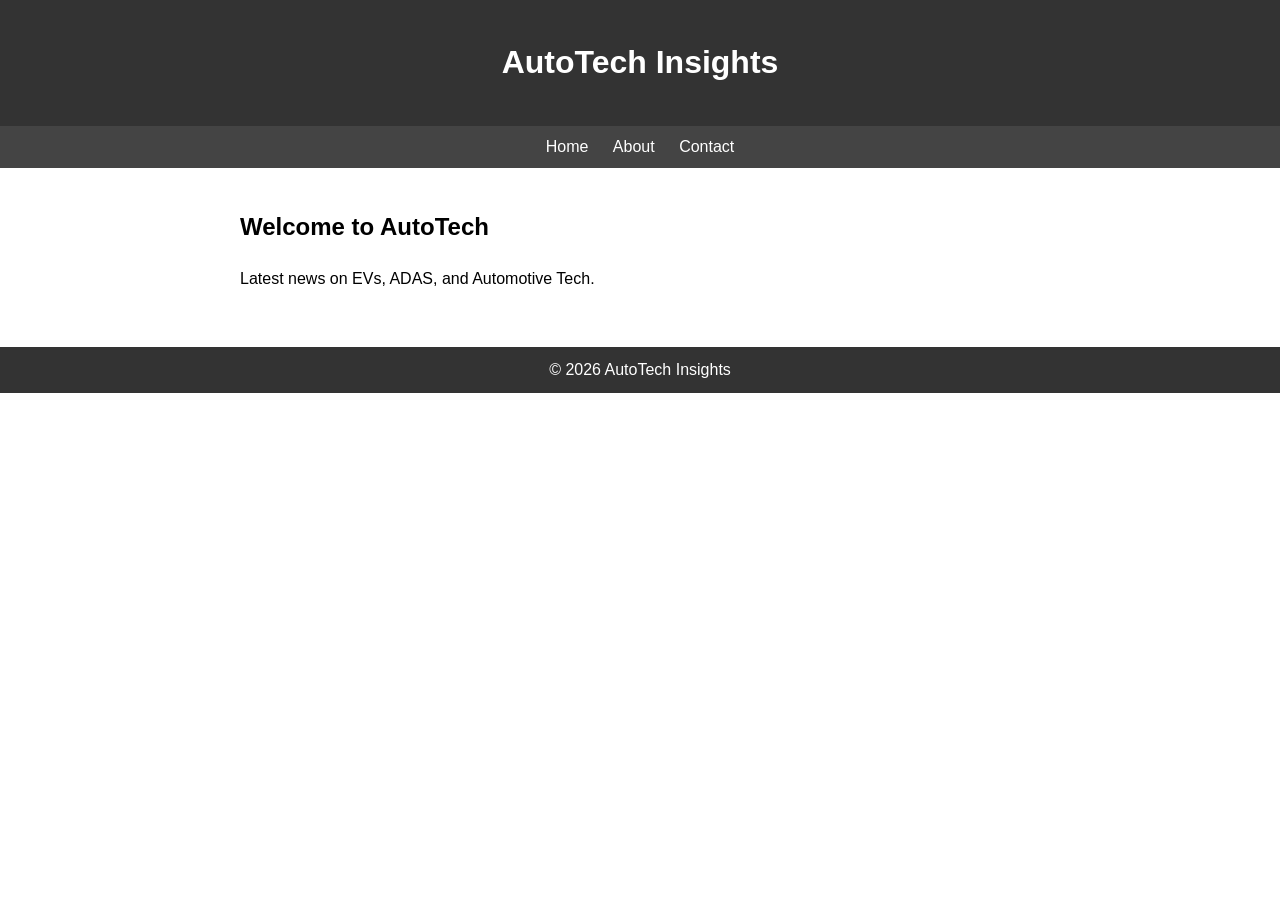
==== index.html @ 2a150a1f "Add files via upload" ====
<!DOCTYPE html>
<html>
<head>
    <link rel="stylesheet" href="style.css">
    <title>AutoTech Insights | Home</title>
</head>
<body>
    <header><h1>AutoTech Insights</h1></header>
    <nav>
        <a href="index.html">Home</a>
        <a href="about.html">About</a>
        <a href="contact.html">Contact</a>
    </nav>
    <main>
        <h2>Welcome to AutoTech</h2>
        <p>Latest news on EVs, ADAS, and Automotive Tech.</p>
    </main>
    <footer>&copy; 2026 AutoTech Insights</footer>
</body>
</html>
---- style.css ----
body { font-family: Arial, sans-serif; margin: 0; padding: 0; line-height: 1.6; }
header { background: #333; color: #fff; padding: 1rem; text-align: center; }
nav { background: #444; color: #fff; padding: 0.5rem; text-align: center; }
nav a { color: #fff; margin: 0 10px; text-decoration: none; }
main { padding: 20px; max-width: 800px; margin: auto; }
footer { background: #333; color: #fff; text-align: center; padding: 10px; margin-top: 20px; }
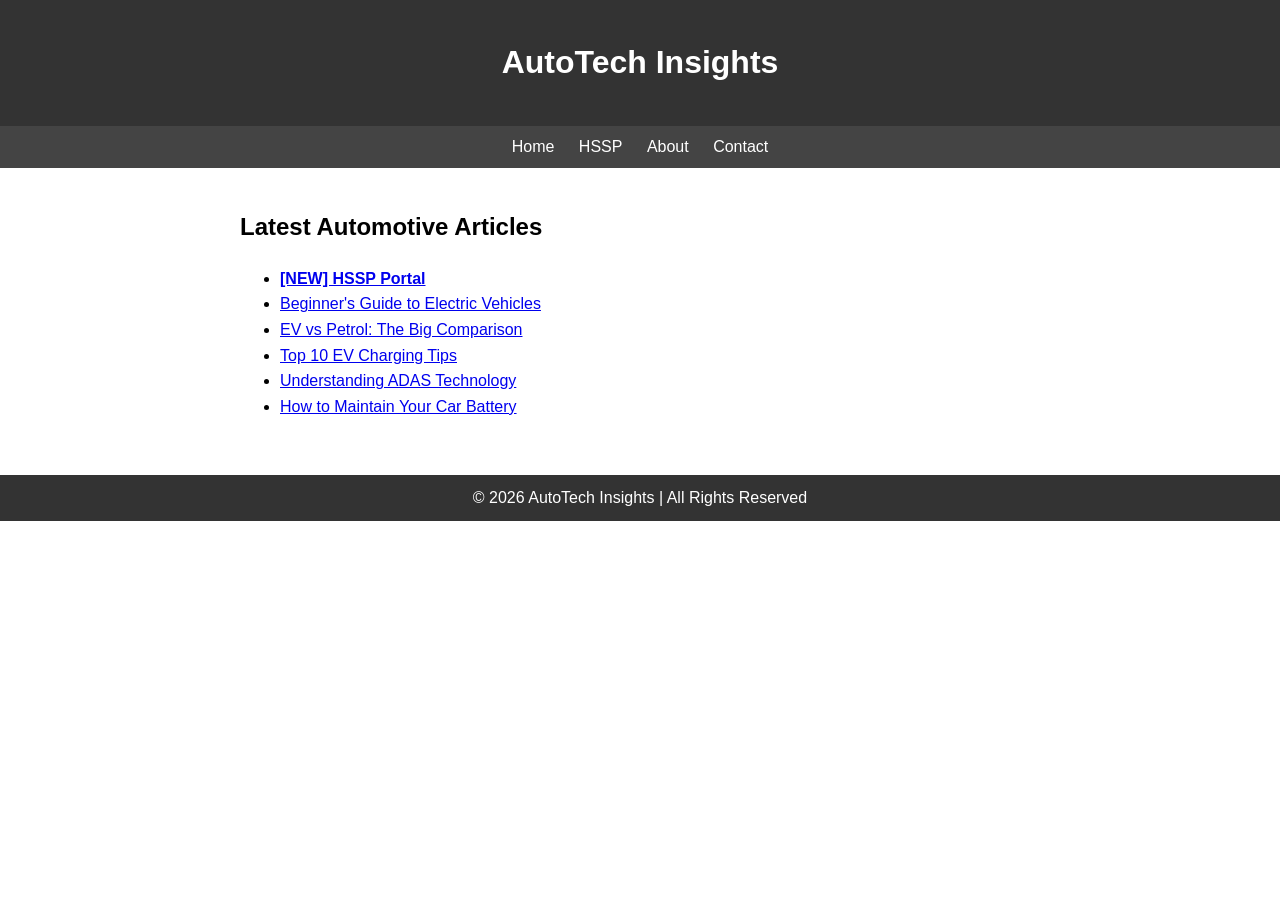
==== commit 691613e9: "Update index.html" ====
--- a/index.html
+++ b/index.html
@@ -1,20 +1,33 @@
 <!DOCTYPE html>
-<html>
+<html lang="en">
 <head>
+    <meta charset="UTF-8">
+    <title>AutoTech Insights | EV, Tech & HSSP Portal</title>
     <link rel="stylesheet" href="style.css">
-    <title>AutoTech Insights | Home</title>
 </head>
 <body>
     <header><h1>AutoTech Insights</h1></header>
     <nav>
         <a href="index.html">Home</a>
+        <a href="hssp.html">HSSP</a>
         <a href="about.html">About</a>
         <a href="contact.html">Contact</a>
     </nav>
     <main>
-        <h2>Welcome to AutoTech</h2>
-        <p>Latest news on EVs, ADAS, and Automotive Tech.</p>
+        <h2>Latest Automotive Articles</h2>
+        <ul id="blog-list">
+            <!-- HSSP Link -->
+            <li><a href="hssp.html"><strong>[NEW] HSSP Portal</strong></a></li>
+            
+            <!-- Articles -->
+            <li><a href="blog-template.html">Beginner's Guide to Electric Vehicles</a></li>
+            <li><a href="blog-template.html">EV vs Petrol: The Big Comparison</a></li>
+            <li><a href="blog-template.html">Top 10 EV Charging Tips</a></li>
+            <li><a href="blog-template.html">Understanding ADAS Technology</a></li>
+            <li><a href="blog-template.html">How to Maintain Your Car Battery</a></li>
+            <!-- Iske niche aur links add karte jao -->
+        </ul>
     </main>
-    <footer>&copy; 2026 AutoTech Insights</footer>
+    <footer>&copy; 2026 AutoTech Insights | All Rights Reserved</footer>
 </body>
-</html>+</html>
